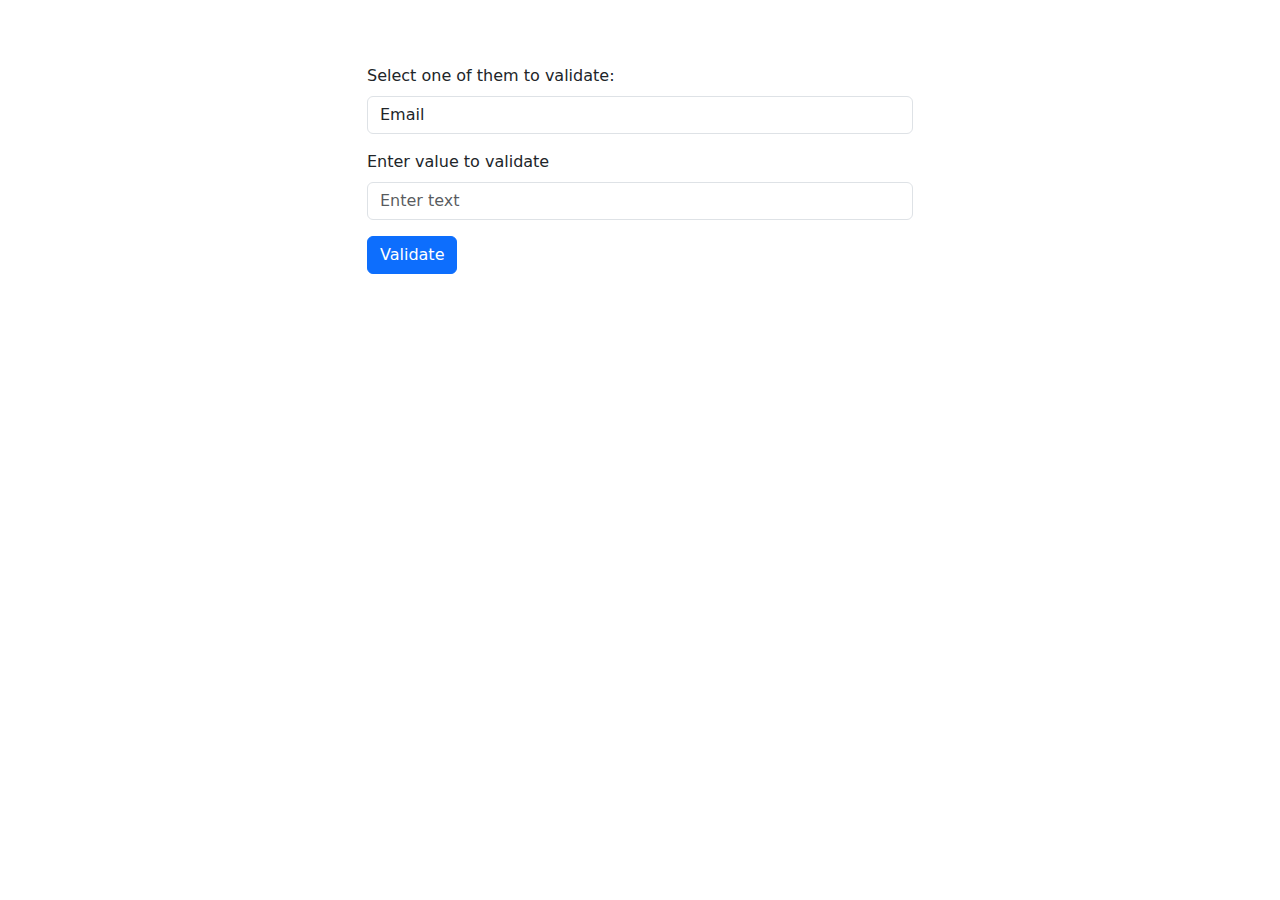
==== index.html @ 60ea404b "index.html and js file added" ====
<!DOCTYPE html>
<html lang="en">

<head>
    <meta charset="UTF-8">
    <meta name="viewport" content="width=device-width, initial-scale=1.0">
    <title>Document</title>
    <link href="https://cdn.jsdelivr.net/npm/bootstrap@5.3.3/dist/css/bootstrap.min.css" rel="stylesheet"
        integrity="sha384-QWTKZyjpPEjISv5WaRU9OFeRpok6YctnYmDr5pNlyT2bRjXh0JMhjY6hW+ALEwIH" crossorigin="anonymous">
</head>

<body>
    <div class="container mt-5">
        <div class="row" id="msgRow">
        </div>
        <div class="row">
            <div class="col-md-6 mx-auto">
                <form id="validationForm">
                    <div class="my-3">
                        <label for="selectType" class="form-label">Select one of them to validate:</label>
                        <select name="selectType" id="selectType" class="form-control">
                            <option value="email">Email</option>
                            <option value="phoneNumber">Phone Number</option>
                            <option value="postCode">Post Code</option>
                        </select>
                    </div>
                    <div class="my-3">
                        <label for="text" class="form-label">Enter value to validate</label>
                        <input type="text" name="validateText" placeholder="Enter text" id="text" class="form-control">
                    </div>

                    <button type="submit" class="btn btn-primary">Validate</button>
                </form>
            </div>
        </div>
    </div>

    <script src="./js/script.js"></script>
</body>

</html>
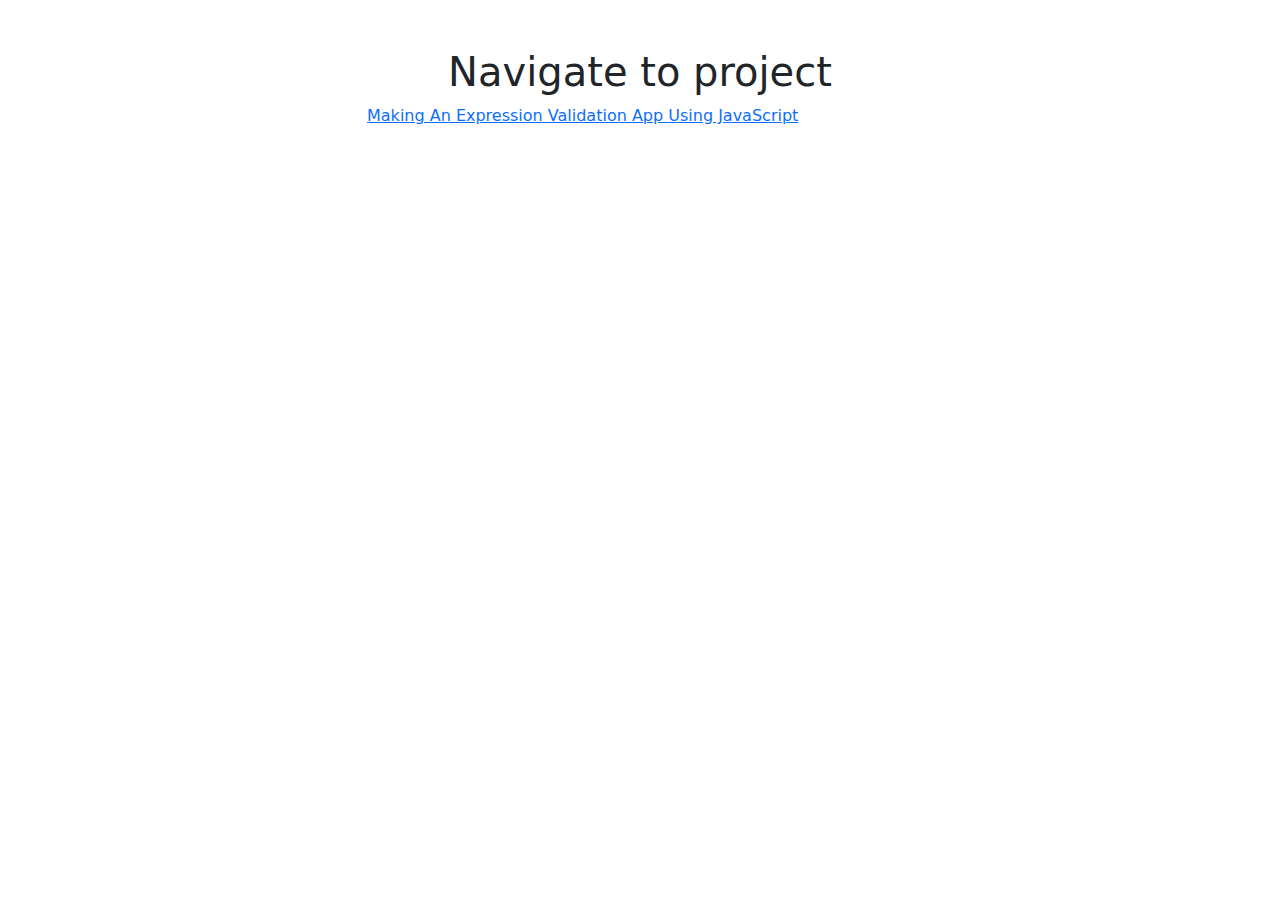
==== commit adb969d8: "changes in index.html" ====
--- a/index.html
+++ b/index.html
@@ -11,28 +11,15 @@
 
 <body>
     <div class="container mt-5">
-        <div class="row" id="msgRow">
-        </div>
         <div class="row">
+            <div class="col-md-12 text-center">
+                <h1>Navigate to project</h1>
+            </div>
             <div class="col-md-6 mx-auto">
-                <form id="validationForm">
-                    <div class="my-3">
-                        <label for="selectType" class="form-label">Select one of them to validate:</label>
-                        <select name="selectType" id="selectType" class="form-control">
-                            <option value="email">Email</option>
-                            <option value="phoneNumber">Phone Number</option>
-                            <option value="postCode">Post Code</option>
-                        </select>
-                    </div>
-                    <div class="my-3">
-                        <label for="text" class="form-label">Enter value to validate</label>
-                        <input type="text" name="validateText" placeholder="Enter text" id="text" class="form-control">
-                    </div>
-
-                    <button type="submit" class="btn btn-primary">Validate</button>
-                </form>
+                <a href="/validate">Making An Expression Validation App Using JavaScript </a>
             </div>
         </div>
+
     </div>
 
     <script src="./js/script.js"></script>
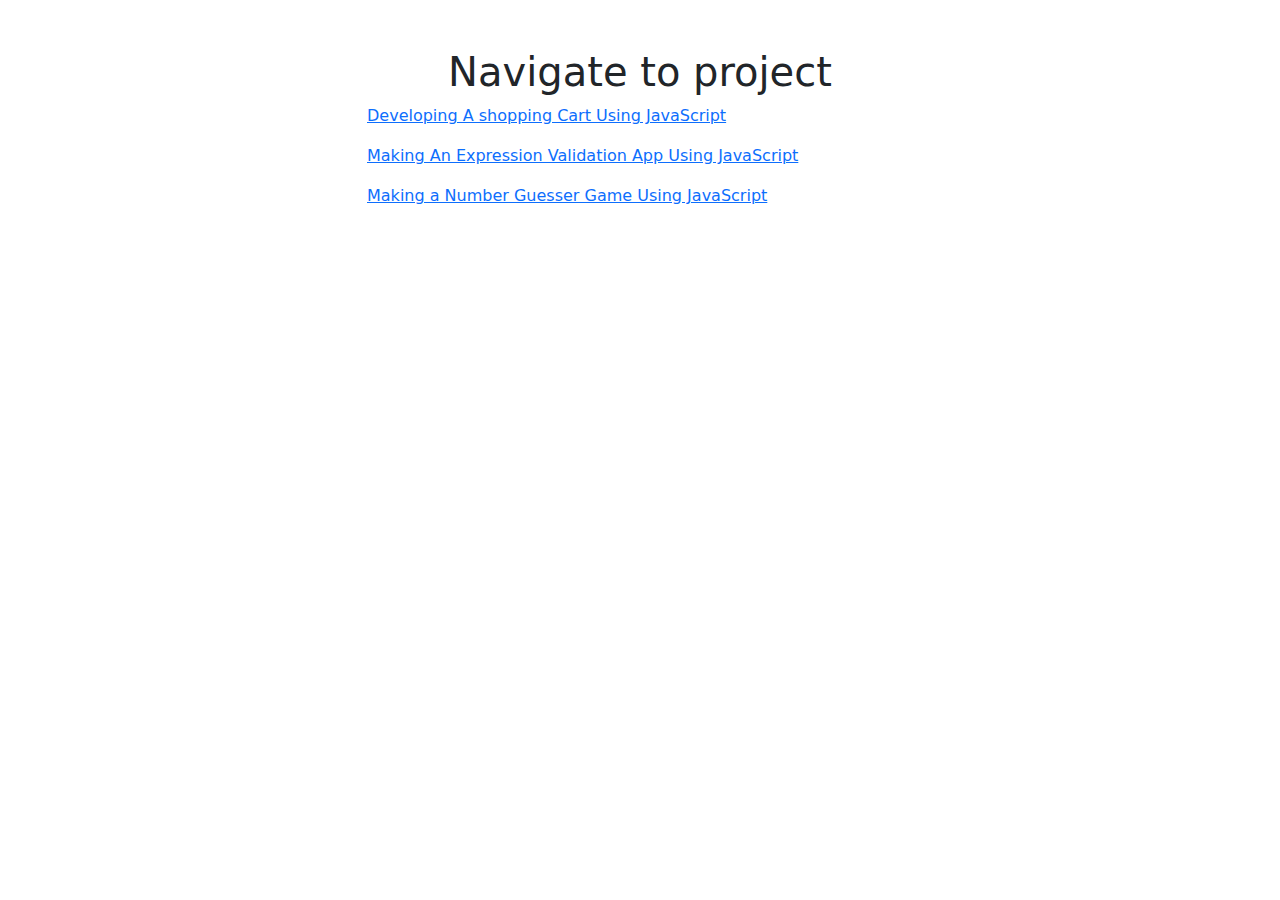
==== commit 048694ee: "Fix index.html and number-guesser/script.js. Shoping cart app added" ====
--- a/index.html
+++ b/index.html
@@ -16,7 +16,19 @@
                 <h1>Navigate to project</h1>
             </div>
             <div class="col-md-6 mx-auto">
-                <a href="/validate">Making An Expression Validation App Using JavaScript </a>
+                <p>
+                    <a href="/shoping-cart">Developing A shopping Cart Using JavaScript
+                    </a>
+
+                </p>
+                <p>
+                    <a href="/validation">Making An Expression Validation App Using JavaScript </a>
+
+                </p>
+                <p>
+                    <a href="/number-guesser">Making a Number Guesser Game Using JavaScript </a>
+
+                </p>
             </div>
         </div>
 
